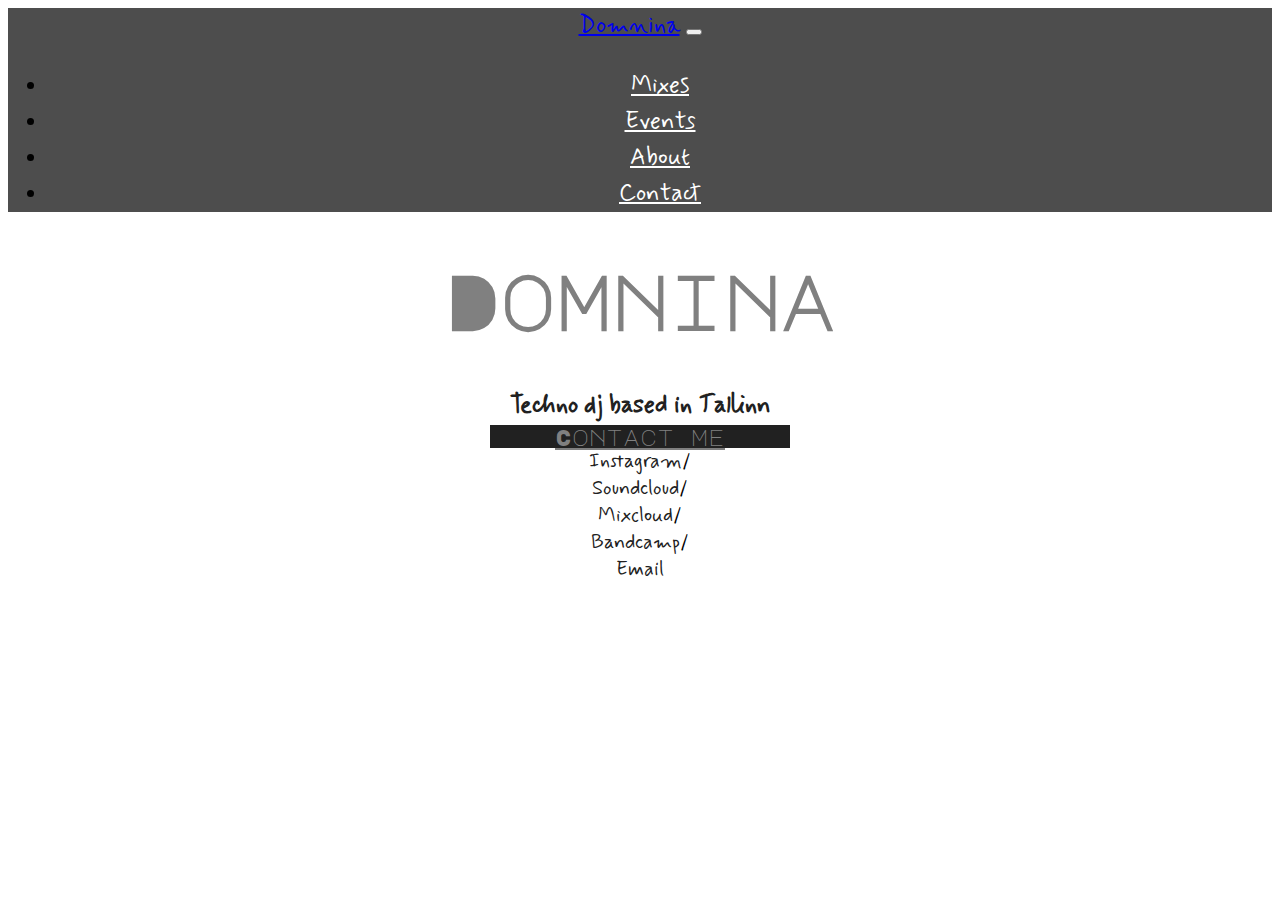
==== index.html @ 3b709f8b "Added a footer" ====
<!DOCTYPE html>
<html lang="en">
  <head>
    <meta charset="UTF-8" />
    <meta http-equiv="X-UA-Compatible" content="IE=edge" />
    <meta name="viewport" content="width=device-width, initial-scale=1.0" />
    <title>DJ Portfolio - Domnina, Tallinn</title>
    <link
      href="https://cdn.jsdelivr.net/npm/bootstrap@5.3.0-alpha1/dist/css/bootstrap.min.css"
      rel="stylesheet"
      integrity="sha384-GLhlTQ8iRABdZLl6O3oVMWSktQOp6b7In1Zl3/Jr59b6EGGoI1aFkw7cmDA6j6gD"
      crossorigin="anonymous"
    />

    <link rel="preconnect" href="https://fonts.googleapis.com" />
    <link rel="preconnect" href="https://fonts.gstatic.com" crossorigin />
    <link
      href="https://fonts.googleapis.com/css2?family=Major+Mono+Display&family=Mynerve&family=Quicksand:wght@300;400;500;600;700&display=swap"
      rel="stylesheet"
    />
    <link rel="stylesheet" href="style/portfolio.css" />
    <script
      src="https://cdn.jsdelivr.net/npm/bootstrap@5.3.0-alpha1/dist/js/bootstrap.bundle.min.js"
      integrity="sha384-w76AqPfDkMBDXo30jS1Sgez6pr3x5MlQ1ZAGC+nuZB+EYdgRZgiwxhTBTkF7CXvN"
      crossorigin="anonymous"
    ></script>
    <script
      src="https://kit.fontawesome.com/99664bcaef.js"
      crossorigin="anonymous"
    ></script>
  </head>
  <body>
    <nav
      class="navbar navbar-expand-lg p-1"
      style="background-color: rgba(33, 33, 33, 0.8)"
    >
      <div class="container-fluid">
        <a class="navbar-brand ms-0 ms-md-1 ms-lg-3" href="/">Domnina</a>
        <button
          class="navbar-toggler"
          type="button"
          data-bs-toggle="collapse"
          data-bs-target="#navbarNav"
          aria-controls="navbarNav"
          aria-expanded="false"
          aria-label="Toggle navigation"
        >
          <span class="navbar-toggler-icon"></span>
        </button>
        <div class="collapse navbar-collapse" id="navbarNav">
          <ul class="navbar-nav ms-auto">
            <li class="nav-item ms-5 me-5">
              <a class="nav-link p-0" href="/mixes.html">Mixes</a>
            </li>
            <li class="nav-item ms-5 me-5">
              <a class="nav-link p-0" href="/events.html">Events</a>
            </li>
            <li class="nav-item ms-5 me-5">
              <a class="nav-link p-0" href="/about.html">About</a>
            </li>
            <li class="nav-item ms-5 me-5">
              <a class="nav-link p-0" href="#">Contact</a>
            </li>
          </ul>
        </div>
      </div>
    </nav>

    <h1>Domnina</h1>
    <h2>Techno dj based in Tallinn</h2>
    <div class="button-container">
      <img
        class="main-image img-fluid"
        src="images/Polina-234.jpg"
        alt=""
        width="600"
      />
      <a href="#" class="btn contact-button p-4">Contact me</a>
    </div>
    <footer class="m-4">
      <div class="d-flex justify-content-center flex-wrap flex-sm-nowrap">
        <div>
          <a href="https://www.instagram.com/poldomnina/" target="_blank">
            <i class="fa-brands fa-instagram"></i> Instagram</a
          >/
        </div>
        <div>
          <a href="https://soundcloud.com/domninap" target="_blank">
            <i class="fa-brands fa-soundcloud"></i> Soundcloud</a
          >/
        </div>
        <div>
          <a href="https://www.mixcloud.com/polina-domnina/" target="_blank">
            <i class="fa-brands fa-mixcloud"></i> Mixcloud</a
          >/
        </div>
        <div>
          <a href="https://bandcamp.com/domnina" target="_blank">
            <i class="fa-brands fa-bandcamp"></i> Bandcamp</a
          >/
        </div>
        <div>
          <a href="mailto:polinastuff@gmail.com">
            <i class="fa-regular fa-envelope"></i>
            Email</a
          >
        </div>
      </div>
    </footer>
  </body>
</html>
---- style/portfolio.css ----
:root {
  --title-font: "Major Mono Display", monospace;
  --content-font: "Mynerve", cursive;
  --dark-color: #212121;
}

body {
  text-align: center;
  margin-bottom: 30px;
}

h1 {
  color: grey;
  font-size: 76px;
  margin: 50px;
  font-family: var(--title-font);
}

h2 {
  color: var(--dark-color);
  font-family: var(--content-font);
  margin: 24px;
  line-height: 1.5;
}

footer {
  font-family: var(--content-font);
  font-size: 20px;
}
footer a {
  color: var(--dark-color);
  text-decoration: none;
}
footer a:hover {
  color: grey;
  text-decoration: underline;
}

.navbar,
.navbar-brand {
  font-family: var(--content-font);
  font-size: 24px;
  line-height: 36px;
}
a.navbar-brand:hover {
  color: grey;
}

.navbar-nav li a {
  color: white;
}
.navbar-nav .active {
  color: grey !important;
}

nav a:hover {
  cursor: default;
}

.button-container {
  display: block;
  position: relative;
}

.button-container a {
  position: absolute;
  bottom: 7%;
  margin-left: auto;
  margin-right: auto;
  left: 0;
  right: 0;
  text-align: center;
  color: grey;
  background-color: var(--dark-color);
  font-family: var(--title-font);
  font-size: 23px;
  width: 300px;
}
.contact-button:hover {
  background-color: grey;
  color: var(--dark-color);
  border: 1px solid var(--dark-color);
}

.main-image {
  display: block;
  margin: 0 auto;
}

@media (max-width: 768px) {
  h1 {
    font-size: 49px;
  }
  .button-container a {
    width: 250px;
    font-size: 22px;
  }
}
@media (max-width: 576px) {
  h1 {
    font-size: 35px;
  }
  footer {
    font-size: 15px;
  }
}
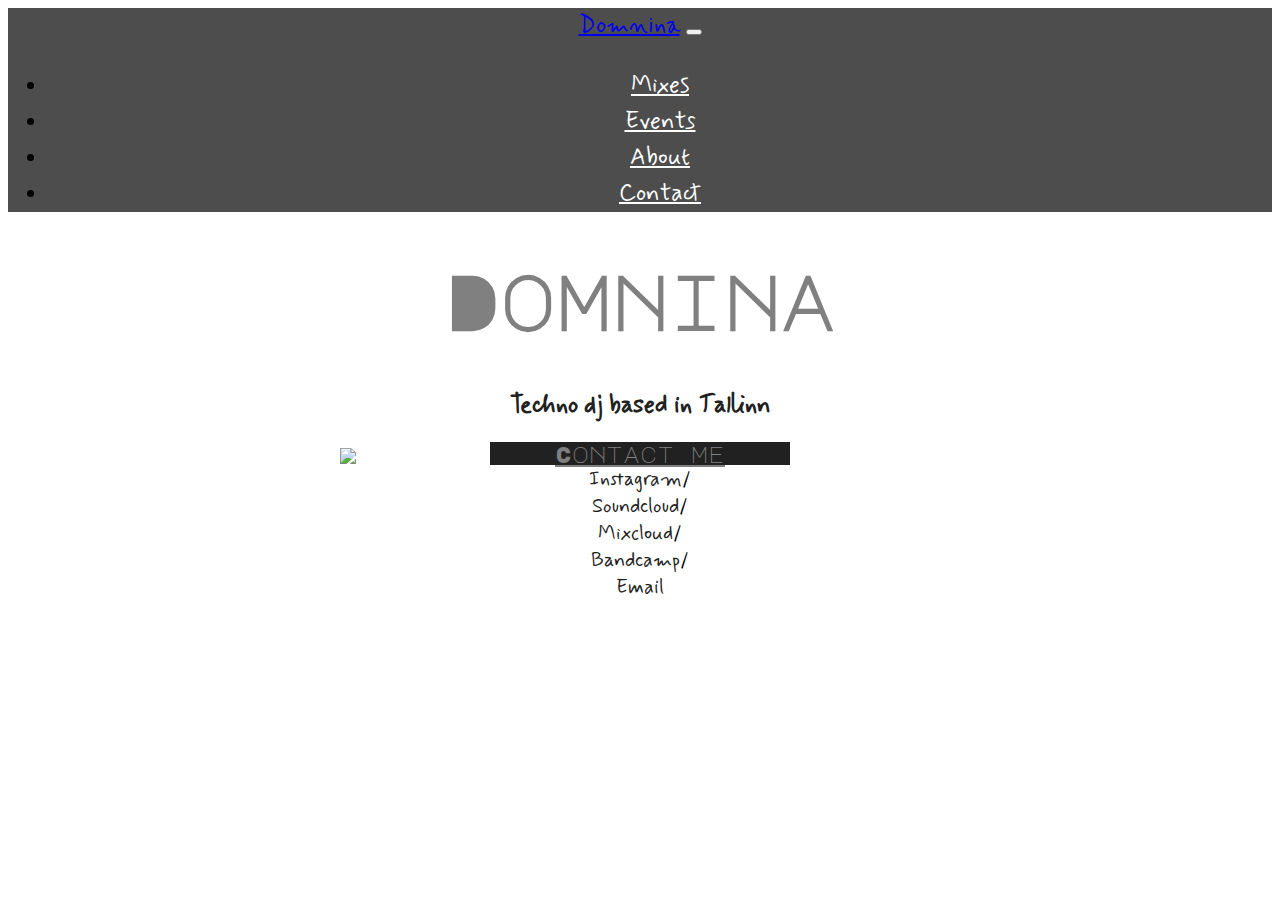
==== commit 0bb05703: "Added structure for 'About' page" ====
--- a/index.html
+++ b/index.html
@@ -65,17 +65,18 @@
         </div>
       </div>
     </nav>
-
-    <h1>Domnina</h1>
-    <h2>Techno dj based in Tallinn</h2>
-    <div class="button-container">
-      <img
-        class="main-image img-fluid"
-        src="images/Polina-234.jpg"
-        alt=""
-        width="600"
-      />
-      <a href="#" class="btn contact-button p-4">Contact me</a>
+    <div class="container homepage">
+      <h1>Domnina</h1>
+      <h2>Techno dj based in Tallinn</h2>
+      <div class="button-container">
+        <img
+          class="main-image img-fluid"
+          src="images/Polina-234.jpg"
+          alt="domnina"
+          width="600"
+        />
+        <a href="#" class="btn contact-button p-3 p-sm-4">Contact me</a>
+      </div>
     </div>
     <footer class="m-4">
       <div class="d-flex justify-content-center flex-wrap flex-sm-nowrap">
--- a/style/portfolio.css
+++ b/style/portfolio.css
@@ -1,6 +1,7 @@
 :root {
   --title-font: "Major Mono Display", monospace;
   --content-font: "Mynerve", cursive;
+  --additional-font: "Quicksand", sans-serif;
   --dark-color: #212121;
 }
 
@@ -9,18 +10,26 @@
   margin-bottom: 30px;
 }
 
-h1 {
+.homepage h1,
+.mixes h1,
+.about h1 {
   color: grey;
   font-size: 76px;
   margin: 50px;
   font-family: var(--title-font);
 }
 
-h2 {
+.homepage h2,
+.about h2 {
   color: var(--dark-color);
   font-family: var(--content-font);
   margin: 24px;
   line-height: 1.5;
+}
+p {
+  font-family: var(--content-font);
+  line-height: 30px;
+  font-size: 28px;
 }
 
 footer {
@@ -34,6 +43,37 @@
 footer a:hover {
   color: grey;
   text-decoration: underline;
+}
+
+.events a,
+.no-link {
+  color: black;
+  font-family: var(--additional-font);
+  font-weight: 400;
+}
+.events a:hover {
+  color: grey;
+  text-decoration: underline;
+}
+.events h1 {
+  color: grey;
+  font-size: 76px;
+  margin: 30px;
+  font-family: var(--title-font);
+}
+
+.events h2 {
+  color: var(--dark-color);
+  font-family: var(--content-font);
+  line-height: 1.5;
+  margin-bottom: 0px;
+}
+
+.date {
+  font-family: var(--title-font);
+  font-size: 16px;
+  line-height: 24px;
+  text-align: center;
 }
 
 .navbar,
@@ -88,19 +128,48 @@
 }
 
 @media (max-width: 768px) {
-  h1 {
+  .homepage h1,
+  .mixes h1,
+  .events h1,
+  .about h1 {
     font-size: 49px;
   }
   .button-container a {
     width: 250px;
     font-size: 22px;
   }
+  .events h2,
+  .about h2 {
+    font-size: 23px;
+  }
+  p {
+    font-size: 20px;
+  }
 }
 @media (max-width: 576px) {
-  h1 {
+  .homepage h1,
+  .mixes h1,
+  .events h1,
+  .about h1 {
     font-size: 35px;
   }
   footer {
     font-size: 15px;
   }
+  .events h2,
+  .about h2 {
+    font-size: 19px;
+  }
+  p {
+    font-size: 16px;
+  }
 }
+
+@media (max-width: 992px) {
+  p {
+    font-size: 20px;
+  }
+  .card {
+    width: 95% !important;
+  }
+}
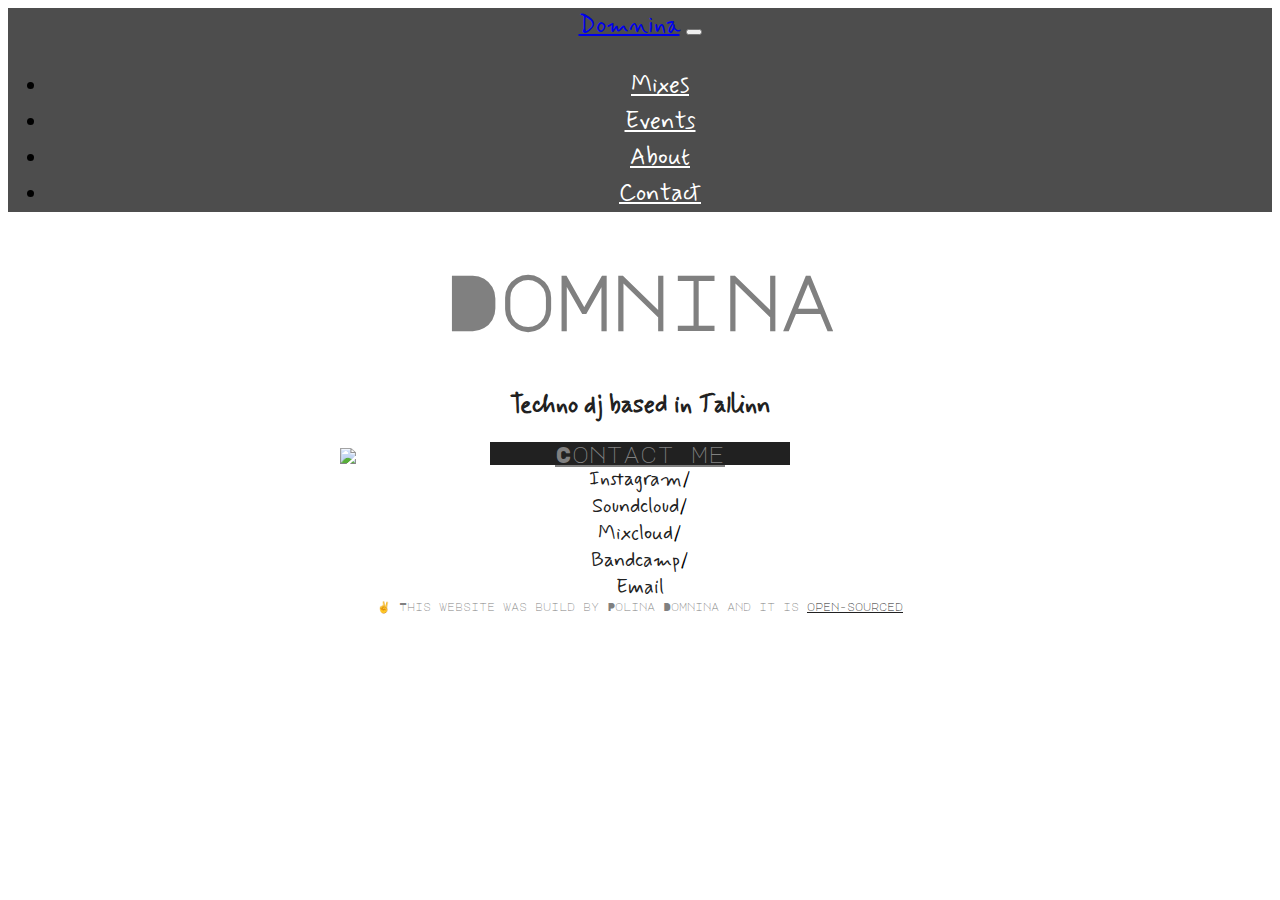
==== commit a674a484: "Made the website SEO friendly" ====
--- a/index.html
+++ b/index.html
@@ -4,7 +4,11 @@
     <meta charset="UTF-8" />
     <meta http-equiv="X-UA-Compatible" content="IE=edge" />
     <meta name="viewport" content="width=device-width, initial-scale=1.0" />
-    <title>DJ Portfolio - Domnina, Tallinn</title>
+    <meta
+      name="description"
+      content="Domnina is a techno dj based in Tallinn"
+    />
+    <title>DJ Portfolio - Domnina</title>
     <link
       href="https://cdn.jsdelivr.net/npm/bootstrap@5.3.0-alpha1/dist/css/bootstrap.min.css"
       rel="stylesheet"
@@ -59,7 +63,9 @@
               <a class="nav-link p-0" href="/about.html">About</a>
             </li>
             <li class="nav-item ms-5 me-5">
-              <a class="nav-link p-0" href="#">Contact</a>
+              <a class="nav-link p-0" href="/about.html#contact-section"
+                >Contact</a
+              >
             </li>
           </ul>
         </div>
@@ -71,11 +77,15 @@
       <div class="button-container">
         <img
           class="main-image img-fluid"
-          src="images/Polina-234.jpg"
-          alt="domnina"
+          src="/images/Polina-234.jpg"
+          alt="domnina main-image"
           width="600"
         />
-        <a href="#" class="btn contact-button p-3 p-sm-4">Contact me</a>
+        <a
+          href="/about.html#contact-section"
+          class="btn contact-button p-3 p-sm-4 shadow"
+          >Contact me</a
+        >
       </div>
     </div>
     <footer class="m-4">
@@ -107,6 +117,14 @@
           >
         </div>
       </div>
+      <div class="d-none d-lg-block code-link mt-4">
+        ✌️ This website was build by Polina Domnina and it is
+        <a
+          href="https://github.com/polinastuff/Portfolio-project"
+          target="_blank"
+          >open-sourced</a
+        >
+      </div>
     </footer>
   </body>
 </html>
--- a/style/portfolio.css
+++ b/style/portfolio.css
@@ -3,6 +3,83 @@
   --content-font: "Mynerve", cursive;
   --additional-font: "Quicksand", sans-serif;
   --dark-color: #212121;
+  --additional-color: #4d4d4d;
+}
+
+.homepage h1,
+.mixes h1,
+.events h1,
+.about-page h1,
+.button-container a,
+footer .code-link,
+.date,
+h3 {
+  font-family: var(--title-font);
+}
+
+.navbar,
+.navbar-brand,
+.contact,
+.homepage h2,
+.events h2,
+.about-page h2,
+p,
+p a,
+footer {
+  font-family: var(--content-font);
+}
+
+.navbar-nav li a,
+.contact a:hover,
+footer.about-footer a,
+.about-page h1 {
+  color: white;
+}
+
+a.navbar-brand:hover,
+.events a:hover,
+footer a:hover,
+footer .code-link,
+.homepage h1,
+.mixes h1,
+.events h1,
+.about-page h2,
+.button-container a,
+h3 {
+  color: grey;
+}
+
+.navbar-nav .active {
+  color: grey !important;
+}
+
+.homepage h2,
+.events h2,
+p,
+p a,
+.contact-button:hover,
+footer a {
+  color: var(--dark-color);
+}
+
+.contact,
+.contact a {
+  color: rgba(var(--dark-color), 0.7);
+}
+
+.contact-button:hover {
+  background-color: grey;
+  border: 1px solid var(--dark-color);
+}
+
+body.about-page,
+.button-container a {
+  background-color: var(--dark-color);
+}
+
+.container.about,
+.about-page h1 {
+  background-color: var(--additional-color);
 }
 
 body {
@@ -10,91 +87,66 @@
   margin-bottom: 30px;
 }
 
+nav a:hover {
+  cursor: default;
+}
+
+.date,
+.contact,
+.button-container a {
+  text-align: center;
+}
+
+footer a,
+.contact a {
+  text-decoration: none;
+}
+
+footer a:hover,
+.contact a:hover,
+footer .code-link a {
+  text-decoration: underline;
+}
+
+h3 {
+  font-size: 30px;
+}
+
+p,
+p a {
+  font-size: 23px;
+}
+
+.navbar,
+.navbar-brand {
+  font-size: 24px;
+  line-height: 36px;
+}
+
 .homepage h1,
 .mixes h1,
-.about h1 {
-  color: grey;
+.events h1,
+.about-page h1 {
   font-size: 76px;
   margin: 50px;
-  font-family: var(--title-font);
+}
+
+.events h1 {
+  margin: 30px;
 }
 
 .homepage h2,
-.about h2 {
-  color: var(--dark-color);
-  font-family: var(--content-font);
+.events h2 {
   margin: 24px;
   line-height: 1.5;
 }
-p {
-  font-family: var(--content-font);
-  line-height: 30px;
-  font-size: 28px;
-}
-
-footer {
-  font-family: var(--content-font);
-  font-size: 20px;
-}
-footer a {
-  color: var(--dark-color);
-  text-decoration: none;
-}
-footer a:hover {
-  color: grey;
-  text-decoration: underline;
-}
-
-.events a,
-.no-link {
-  color: black;
-  font-family: var(--additional-font);
-  font-weight: 400;
-}
-.events a:hover {
-  color: grey;
-  text-decoration: underline;
-}
-.events h1 {
-  color: grey;
-  font-size: 76px;
-  margin: 30px;
-  font-family: var(--title-font);
-}
-
 .events h2 {
-  color: var(--dark-color);
-  font-family: var(--content-font);
-  line-height: 1.5;
   margin-bottom: 0px;
 }
 
-.date {
-  font-family: var(--title-font);
-  font-size: 16px;
-  line-height: 24px;
-  text-align: center;
-}
-
-.navbar,
-.navbar-brand {
-  font-family: var(--content-font);
-  font-size: 24px;
-  line-height: 36px;
-}
-a.navbar-brand:hover {
-  color: grey;
-}
-
-.navbar-nav li a {
-  color: white;
-}
-.navbar-nav .active {
-  color: grey !important;
-}
-
-nav a:hover {
-  cursor: default;
+.contact {
+  font-size: 25px;
+  font-weight: 600;
 }
 
 .button-container {
@@ -109,67 +161,126 @@
   margin-right: auto;
   left: 0;
   right: 0;
-  text-align: center;
-  color: grey;
-  background-color: var(--dark-color);
-  font-family: var(--title-font);
   font-size: 23px;
   width: 300px;
 }
-.contact-button:hover {
-  background-color: grey;
-  color: var(--dark-color);
-  border: 1px solid var(--dark-color);
+
+.events a,
+.no-link {
+  color: black;
+  font-family: var(--additional-font);
+  font-weight: 400;
+}
+
+.date {
+  font-size: 16px;
+  line-height: 24px;
 }
 
 .main-image {
   display: block;
   margin: 0 auto;
+}
+
+.about-image {
+  border-color: rgba(var(--dark-color), 0.7) !important;
+}
+
+footer .code-link {
+  font-size: 11px;
+}
+
+footer {
+  font-size: 20px;
+}
+
+@media (max-width: 1199px) {
+  .contact {
+    font-size: 20px;
+  }
+
+  h3 {
+    font-size: 26px;
+  }
+}
+
+@media (max-width: 991px) {
+  .navbar-brand {
+    color: grey !important;
+  }
+
+  .navbar-toggler {
+    background-color: grey !important;
+  }
+
+  p,
+  p a {
+    font-size: 18px;
+  }
+  h3 {
+    font-size: 17px;
+  }
+
+  .contact {
+    font-size: 16px;
+  }
 }
 
 @media (max-width: 768px) {
   .homepage h1,
   .mixes h1,
   .events h1,
-  .about h1 {
+  .about-page h1 {
     font-size: 49px;
   }
+
+  .events h2,
+  .about-page h2 {
+    font-size: 23px;
+  }
+
+  .about-page h1 {
+    margin: 26px;
+  }
+}
+
+@media (max-width: 767px) {
+  h3 {
+    font-size: 26px;
+  }
+  .contact {
+    font-size: 19px;
+  }
+
   .button-container a {
     width: 250px;
     font-size: 22px;
   }
-  .events h2,
-  .about h2 {
-    font-size: 23px;
-  }
-  p {
-    font-size: 20px;
-  }
-}
-@media (max-width: 576px) {
+}
+
+@media (max-width: 575px) {
   .homepage h1,
   .mixes h1,
   .events h1,
-  .about h1 {
+  .about-page h1 {
     font-size: 35px;
   }
+
+  .about-page h1 {
+    margin-top: 23px;
+    margin-bottom: 23px;
+    margin-left: auto;
+    margin-right: auto;
+  }
+
+  .events h2 {
+    font-size: 19px;
+  }
+  .about-page h2 {
+    font-size: 21px;
+  }
+
   footer {
     font-size: 15px;
   }
-  .events h2,
-  .about h2 {
-    font-size: 19px;
-  }
-  p {
-    font-size: 16px;
-  }
-}
-
-@media (max-width: 992px) {
-  p {
-    font-size: 20px;
-  }
-  .card {
-    width: 95% !important;
-  }
-}
+}
